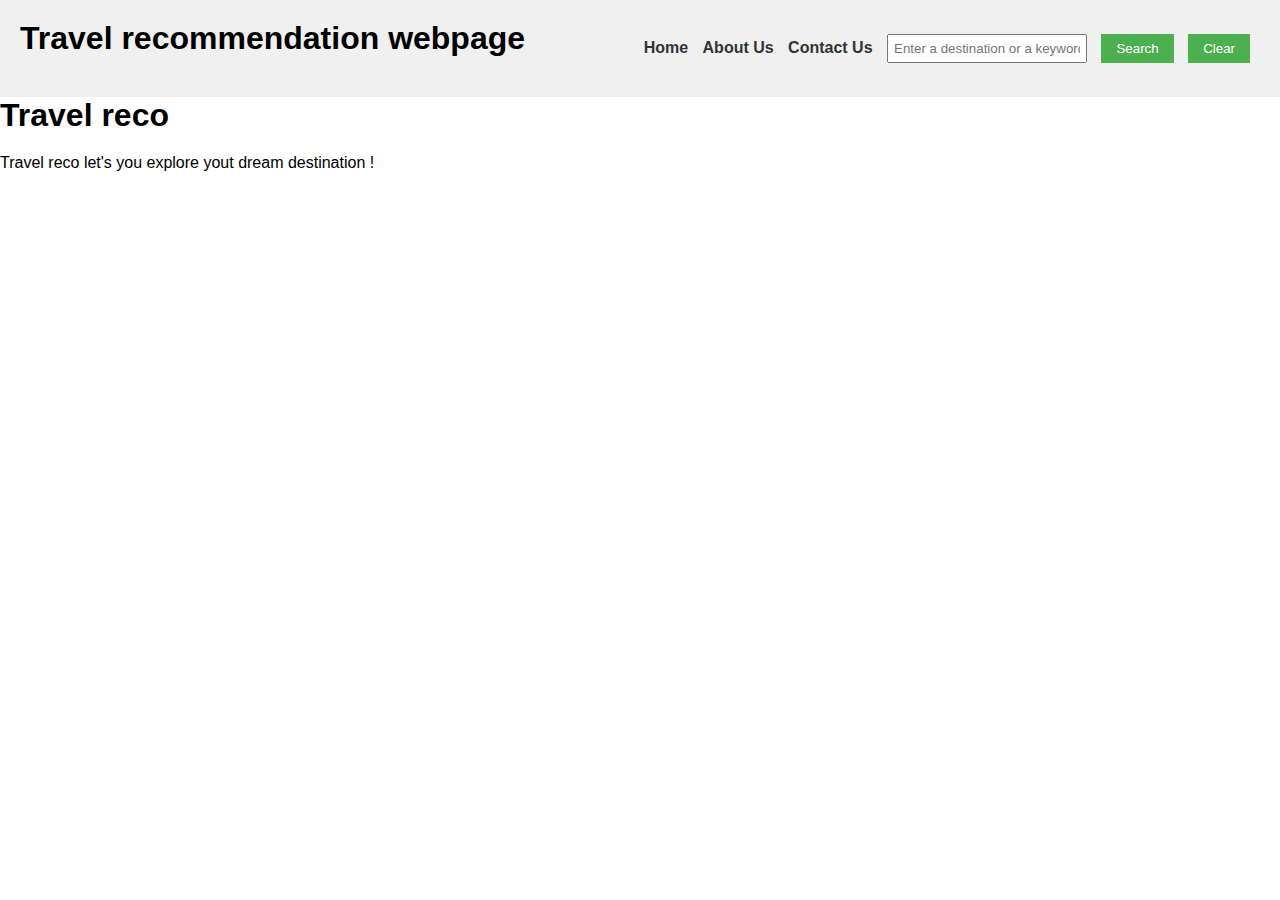
==== index.html @ abdae537 "message" ====
<!DOCTYPE html>
<html lang="en">
<head>
  <meta charset="UTF-8">
  <title>Travel recommendation webpage</title>
  <link rel="stylesheet" href="./travel_recommendation.css"></head>
<body>
   <nav><h1>Travel recommendation webpage</h1>
        <ul>
            <li><a href="./index.html" id="home">Home </a></li>
            <li><a href="./us.html" id="contact">About Us </a></li>
            <li><a href="./contactUs.html" id="contact">Contact Us </a></li>
            <li><input type="text" id="conditionInput" placeholder="Enter a destination or a keyword">  </li>
            <li><button id='btnSearch'>Search</button> </li>
            <li><button id='btnClear'>Clear</button> </li>
</ul>
</nav>

<div class="container">
    <h1>Travel reco</h1>
    <p>Travel reco let's you explore yout dream destination !</p>
</div>

<script src="./travel_recommendation.js"></script>

</body>
</html>
---- travel_recommendation.css ----
/* Basic CSS for the navigation bar */

*{
    margin: 0;
    padding: 0;
    box-sizing: border-box;
}
nav {
    background-color: #f0f0f0;
    padding: 20px;
    display: flex;
    align-items: center;
    justify-content: space-between;
    
  }
  
  nav ul {
    list-style-type: none;
    /* padding: 0; */
  }
  
  nav ul li {
    display: inline;
    margin-right: 10px;
  }
  
  nav a {
    text-decoration: none;
    color: #333;
    font-weight: bold;
  }
  
  /* Basic CSS for the form elements */
  body {
    font-family: Arial, sans-serif;
    /* margin: 20px; */
  }
  
  h1 {
    margin-bottom: 20px;
  }
  
  div {
    margin-bottom: 10px;
  }
  
  label {
    display: inline-block;
    width: 100px;
  }
  
  input[type="text"],
  input[type="number"],
  select {
    width: 200px;
    padding: 5px;
  }
  
  button {
    padding: 7px 15px;
    background-color: #4CAF50;
    color: white;
    border: none;
    cursor: pointer;
  }
  
  button:hover {
    background-color: #45a049;
  }
  
  /* Basic CSS for the report section */
  h2 {
    margin-top: 30px;
  }
  
  #report,#result {
    padding: 10px;
    max-width: 400px;
    word-wrap: break-word;
  }
#result{
  height: 400px;
  width: 500px;
  display: flex;
  align-items: center;
  justify-content: space-around;
  flex-direction: column;
}
  #result img{
    width: 200px;
    height: 100px;
  }
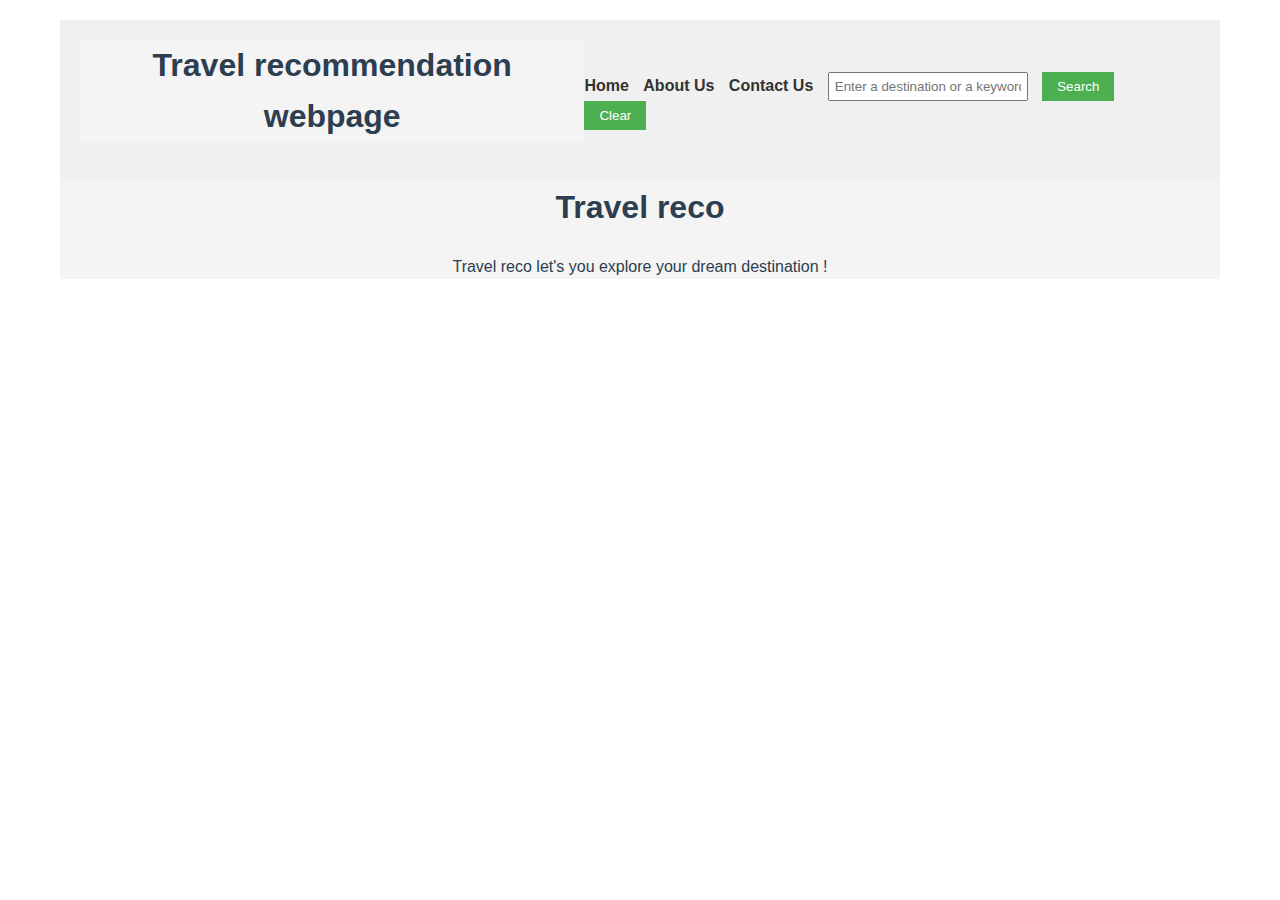
==== commit abbc6188: "message" ====
--- a/index.html
+++ b/index.html
@@ -10,18 +10,22 @@
             <li><a href="./index.html" id="home">Home </a></li>
             <li><a href="./us.html" id="contact">About Us </a></li>
             <li><a href="./contactUs.html" id="contact">Contact Us </a></li>
-            <li><input type="text" id="conditionInput" placeholder="Enter a destination or a keyword">  </li>
-            <li><button id='btnSearch'>Search</button> </li>
-            <li><button id='btnClear'>Clear</button> </li>
+            <li><input type="text" id="search-field" placeholder="Enter a destination or a keyword">  </li>
+            <li><button id='search-button'>Search</button> </li>
+            <li><button id='clear-button'>Clear</button> </li>
 </ul>
 </nav>
 
 <div class="container">
     <h1>Travel reco</h1>
-    <p>Travel reco let's you explore yout dream destination !</p>
+    <p>Travel reco let's you explore your dream destination !</p>
 </div>
 
-<script src="./travel_recommendation.js"></script>
+
+<div class="container" id = "results-container">
+    <script src="./travel_recommendation.js"></script>
+</div>
+
 
 </body>
 </html>--- a/travel_recommendation.css
+++ b/travel_recommendation.css
@@ -37,10 +37,12 @@
   }
   
   h1 {
+    background-color: #f4f4f4;
     margin-bottom: 20px;
   }
   
   div {
+    background-color: #f4f4f4;
     margin-bottom: 10px;
   }
   
@@ -70,6 +72,7 @@
   
   /* Basic CSS for the report section */
   h2 {
+    background-color: #f4f4f4;
     margin-top: 30px;
   }
   
@@ -89,5 +92,37 @@
   #result img{
     width: 200px;
     height: 100px;
+      align-items: center;
+  justify-content: space-around;
   }
-  +
+  body {
+       background-image: url('https://images.unsplash.com/photo-1553697388-94e804e2f0f6?q=80&w=2565&auto=format&fit=crop&ixlib=rb-4.0.3&ixid=M3wxMjA3fDB8MHxwaG90by1wYWdlfHx8fGVufDB8fHx8fA%3D%3D');
+        background-position: center center;
+        background-repeat: no-repeat;
+        background-size: cover;
+        background-attachment: fixed;
+        font-family: Arial, sans-serif;
+        line-height: 1.6;
+        color: #333;
+        max-width: 1200px;
+        margin: 0 auto;
+        padding: 20px;
+    }
+    h1 {
+        color: #2c3e50;
+        text-align: center;
+    }
+    p {
+        background-color: #f4f4f4;
+        color: #2c3e50;
+        text-align: center;
+    }
+
+     .center {
+  display: block;
+  margin-left: auto;
+  margin-right: auto;
+  width: 50%;
+}
+    